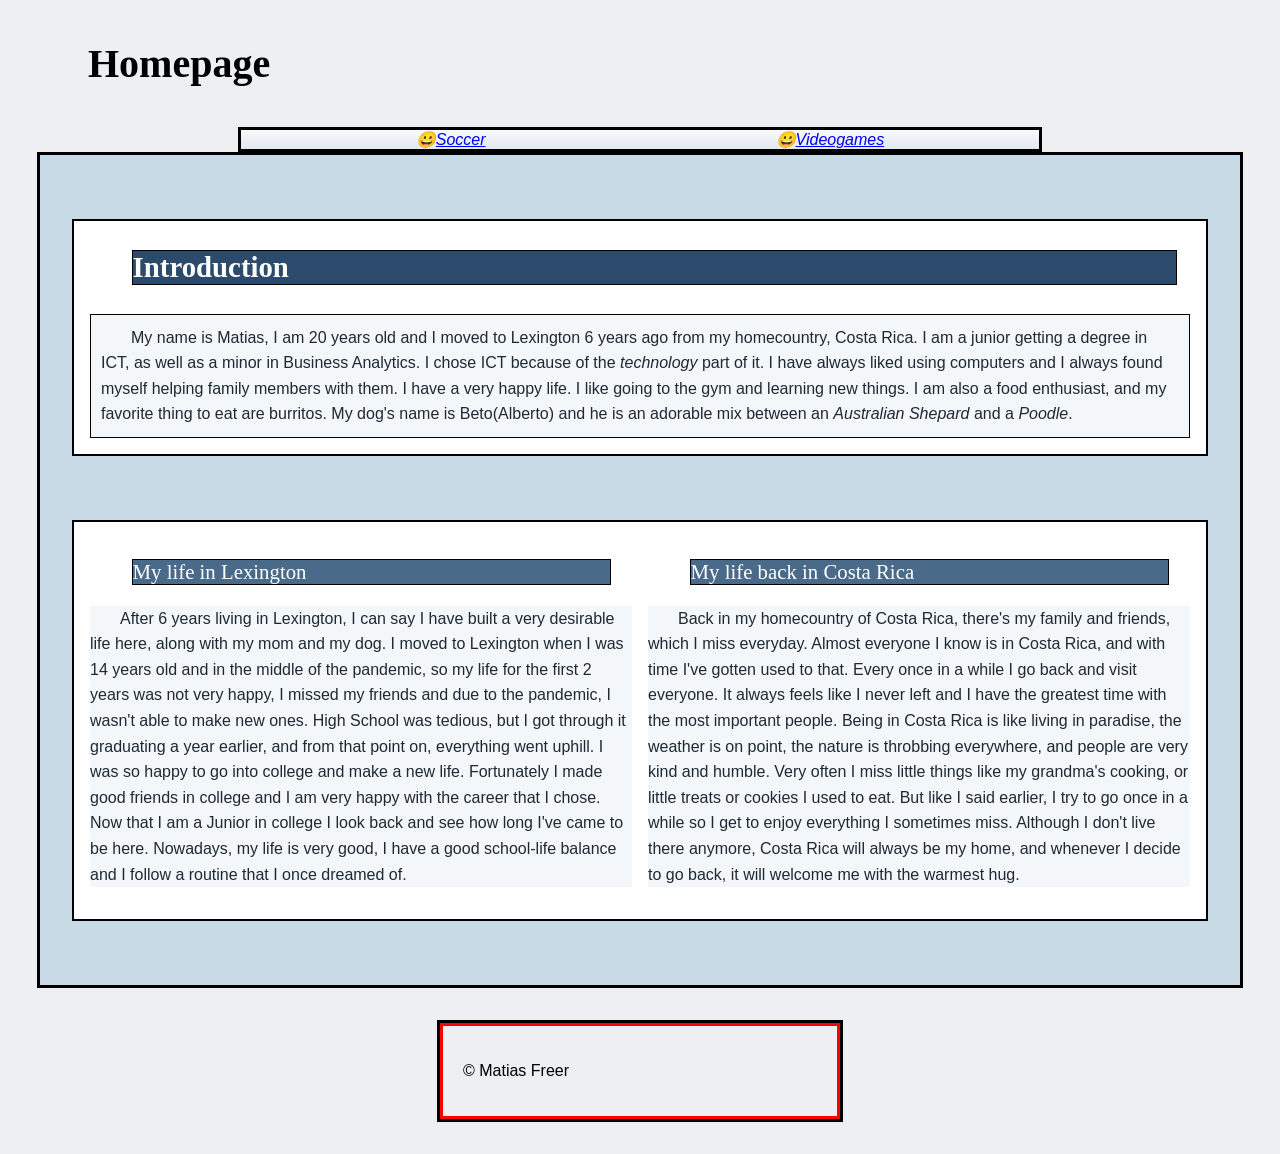
==== index.html @ ff5f806b "two column first trial" ====
<!DOCTYPE html>
<html lang="en">
<head>
    <meta charset="utf-8">
    <meta name="viewport" content="width=device-width, initial-scale=1.0">
    <meta name="author" content="Matias Freer">
    <meta name="description" content="A personal website">
    <meta name="keywords" content="personal interests, UK, soccer, ICT, videogames">
    <title>My website!</title>
    <base href="https://matiasfreer.github.io/ICT420_web_project/">
    <link rel="stylesheet" href="css/style.css">
</head>
<body>


    <header>
        <h1>Homepage</h1>
            <nav class="italics">
            <ul>
            <li><a href="soccer.html">Soccer</a></li>
            <li><a href="videogames.html">Videogames</a></li>
            </ul>
        </nav>
    </header>

    <main>
    <section>

        <header>
            <h2>Introduction</h2>
        </header>

            <p>
                My name is Matias, I am 20 years old and I moved to Lexington 6 years ago from my homecountry, Costa Rica.
                I am a junior getting a degree in ICT, as well as a minor in Business Analytics.
                I chose ICT because of the <em>technology</em> part of it. I have always liked using computers and I always found myself helping family members with them.
                I have a very happy life. I like going to the gym and learning new things. I am also a food enthusiast, and my favorite thing to eat are burritos.
                My dog's name is Beto(Alberto) and he is an adorable mix between an <i>Australian Shepard</i> and a <i>Poodle</i>.
            </p>
    
    </section>

    <section>

        <div class="two-column">

        <div>
        <header>
            <h3>My life in Lexington</h3>
        </header>
            <p>
                After 6 years living in Lexington, I can say I have built a very desirable life here, along with my mom and my dog.
                I moved to Lexington when I was 14 years old and in the middle of the pandemic, so my life for the first 2 years was not very happy, I missed my friends and due to the pandemic, I wasn't able to make new ones.
                High School was tedious, but I got through it graduating a year earlier, and from that point on, everything went uphill. I was so happy to go into college and make a new life.
                Fortunately I made good friends in college and I am very happy with the career that I chose. Now that I am a Junior in college I look back and see how long I've came to be here.
                Nowadays, my life is very good, I have a good school-life balance and I follow a routine that I once dreamed of.
            </p>
        </div>
            
        <div>
        <header>
            <h3>My life back in Costa Rica</h3>
        </header>
            <p>
                Back in my homecountry of Costa Rica, there's my family and friends, which I miss everyday. Almost everyone I know is in Costa Rica, and with time I've gotten used to that.
                Every once in a while I go back and visit everyone. It always feels like I never left and I have the greatest time with the most important people.
                Being in Costa Rica is like living in paradise, the weather is on point, the nature is throbbing everywhere, and people are very kind and humble.
                Very often I miss little things like my grandma's cooking, or little treats or cookies I used to eat. But like I said earlier, I try to go once in a while so I get to enjoy everything I sometimes miss.
                Although I don't live there anymore, Costa Rica will always be my home, and whenever I decide to go back, it will welcome me with the warmest hug.
            </p>
        </div>

    </section>
    </main>

    <footer>
    <div class="parent-box">
        <div class="child-box">
            <p>© Matias Freer</p>
        </div>
    </div>
    </footer>
</body>
</html>
---- css/style.css ----
html {
    font-family: Verdana, Geneva, Tahoma, sans-serif;
    font-size: 100%;
    background-color: #EDEFF2;
}

h1 {
    margin: 1em 1em 1em 2em;
    font-family: Georgia, "Times New Roman", serif;
    font-size: 2.5rem;
    font-weight: 700
}

h2 {
    background-color: #2C4A6B;
    color: white;
    border: 1px solid black;
    margin: 1em 1em 1em 2em;
    font-family: Georgia, "Times New Roman", serif;
    font-size: 1.8rem;
    font-weight: 600
}

h3 {
    background-color: #4A6A8A;
    color: white;
    border: 1px solid black;
    margin: 1em 1em 1em 2em;
    font-family: Georgia, "Times New Roman", serif;
    font-size: 1.3rem;
    font-weight: 500
}

section p {
    color: #1F2933;
    background-color: #F4F7FA;
    font-family: Verdana, Geneva, Tahoma, sans-serif;
    font-size: 1rem;
    font-weight: 400;
    line-height: 1.6em;
    text-indent: 30px;
}

.italics {
    font-style: italic;
}

ol  {
    background: linear-gradient(#F8FAFC, #E2E8F0);
    border: 1px solid black;
    margin: 0.5em 7em 0.5em 7em;

}

ul  {
    display: flex;
    background: linear-gradient(#F8FAFC, #E2E8F0);
    border: 3px solid black;
    margin: auto; 
    list-style-type: "\1F600";
    flex-flow: row wrap;
    justify-content: space-around;
    width: 60%;
}

main {
    border: 3px solid black;
    width: 1200px;
    margin: auto;
    background-color: #C8DAE6;
}

section {
    border: 2px solid black;
    margin: 4em 2em 4em 2em;
    background-color: white;
}

section > p {
    border: 1px solid black;
    margin: 1em 1em 1em 1em;
    padding: 10px;
}

picture {
    border: 2px solid black;
    display: block;
    margin: auto;
    width: 50%;
}

picture img {
    width: 100%;
    height: auto;
}

.parent-box {
    width: 400px;
    border: 3px solid black;
    margin: 2em auto;
}

.child-box {
    width: 100%;
    padding: 20px;
    border: 3px solid red;
    box-sizing: border-box;
}

.two-column {
    display: flex;
    flex-direction: row;
    gap: 1em;
    padding: 1em;
}

.two-column > div {
    flex: 1;
}
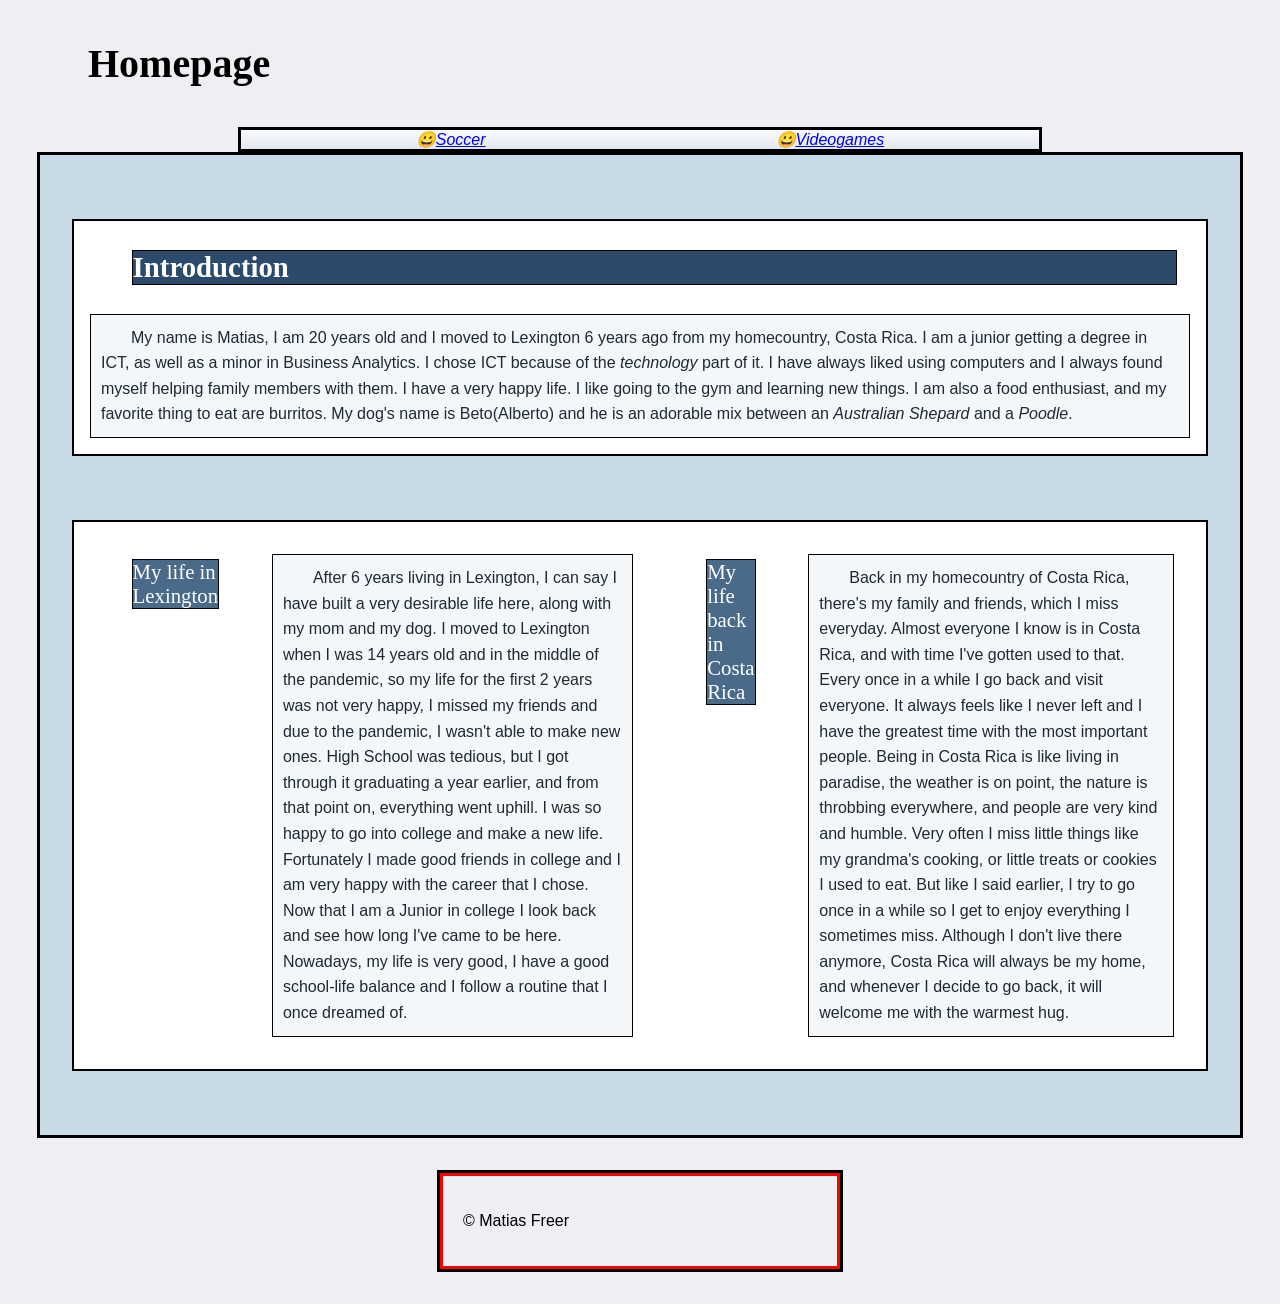
==== commit b74a4278: "added class instead of div" ====
--- a/index.html
+++ b/index.html
@@ -40,11 +40,8 @@
     
     </section>
 
-    <section>
+    <section class="two-column">
 
-        <div class="two-column">
-
-        <div>
         <header>
             <h3>My life in Lexington</h3>
         </header>
@@ -55,9 +52,7 @@
                 Fortunately I made good friends in college and I am very happy with the career that I chose. Now that I am a Junior in college I look back and see how long I've came to be here.
                 Nowadays, my life is very good, I have a good school-life balance and I follow a routine that I once dreamed of.
             </p>
-        </div>
-            
-        <div>
+        
         <header>
             <h3>My life back in Costa Rica</h3>
         </header>
@@ -68,7 +63,6 @@
                 Very often I miss little things like my grandma's cooking, or little treats or cookies I used to eat. But like I said earlier, I try to go once in a while so I get to enjoy everything I sometimes miss.
                 Although I don't live there anymore, Costa Rica will always be my home, and whenever I decide to go back, it will welcome me with the warmest hug.
             </p>
-        </div>
 
     </section>
     </main>
--- a/css/style.css
+++ b/css/style.css
@@ -76,7 +76,7 @@
     background-color: white;
 }
 
-section > p {
+section p {
     border: 1px solid black;
     margin: 1em 1em 1em 1em;
     padding: 10px;
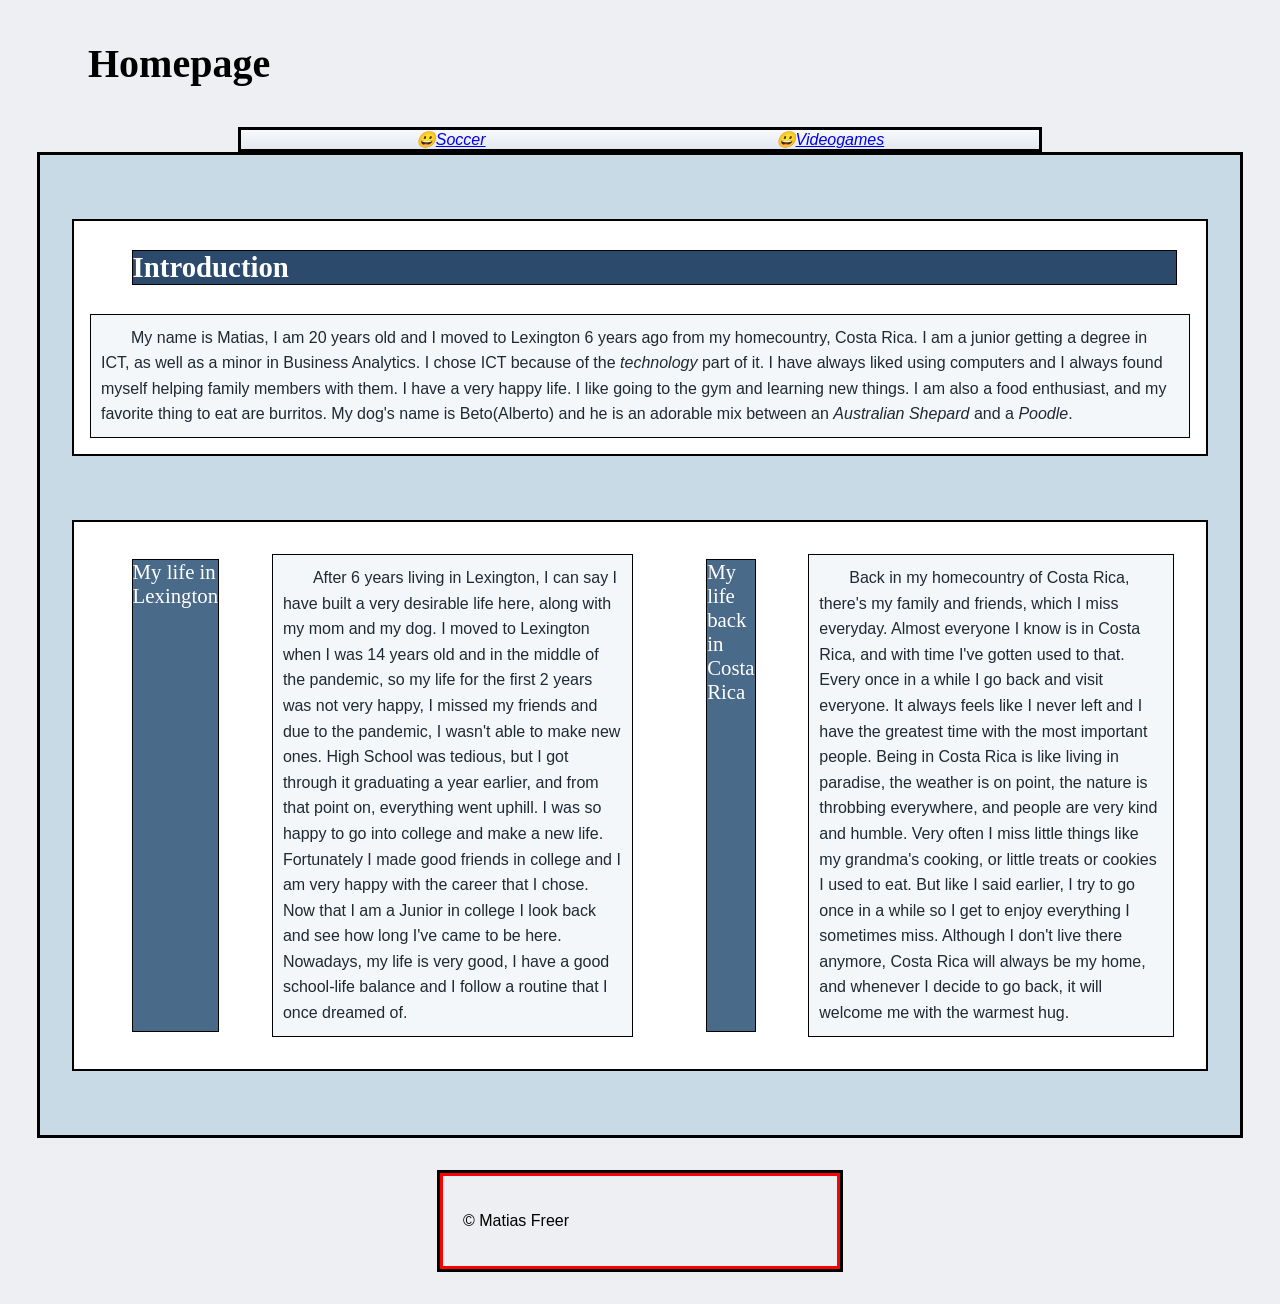
==== commit 706b6753: "corrected headers" ====
--- a/index.html
+++ b/index.html
@@ -42,9 +42,7 @@
 
     <section class="two-column">
 
-        <header>
             <h3>My life in Lexington</h3>
-        </header>
             <p>
                 After 6 years living in Lexington, I can say I have built a very desirable life here, along with my mom and my dog.
                 I moved to Lexington when I was 14 years old and in the middle of the pandemic, so my life for the first 2 years was not very happy, I missed my friends and due to the pandemic, I wasn't able to make new ones.
@@ -52,10 +50,8 @@
                 Fortunately I made good friends in college and I am very happy with the career that I chose. Now that I am a Junior in college I look back and see how long I've came to be here.
                 Nowadays, my life is very good, I have a good school-life balance and I follow a routine that I once dreamed of.
             </p>
-        
-        <header>
+
             <h3>My life back in Costa Rica</h3>
-        </header>
             <p>
                 Back in my homecountry of Costa Rica, there's my family and friends, which I miss everyday. Almost everyone I know is in Costa Rica, and with time I've gotten used to that.
                 Every once in a while I go back and visit everyone. It always feels like I never left and I have the greatest time with the most important people.
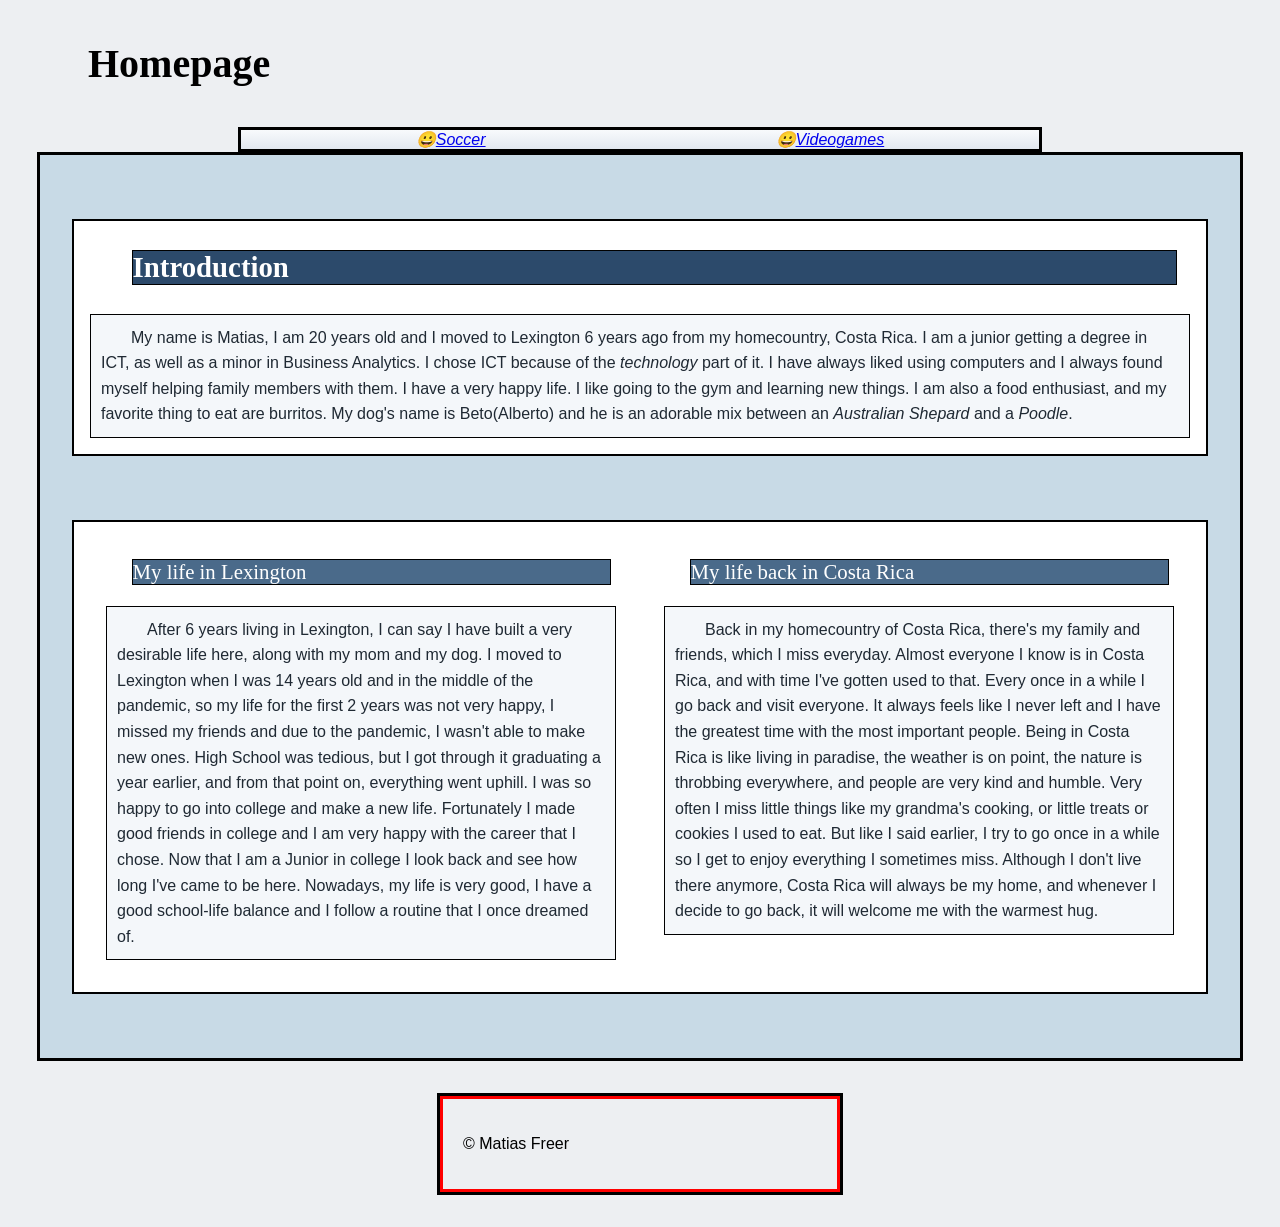
==== commit eda5c560: "added div for class" ====
--- a/index.html
+++ b/index.html
@@ -26,10 +26,7 @@
     <main>
     <section>
 
-        <header>
             <h2>Introduction</h2>
-        </header>
-
             <p>
                 My name is Matias, I am 20 years old and I moved to Lexington 6 years ago from my homecountry, Costa Rica.
                 I am a junior getting a degree in ICT, as well as a minor in Business Analytics.
@@ -42,6 +39,7 @@
 
     <section class="two-column">
 
+        <div>
             <h3>My life in Lexington</h3>
             <p>
                 After 6 years living in Lexington, I can say I have built a very desirable life here, along with my mom and my dog.
@@ -50,7 +48,9 @@
                 Fortunately I made good friends in college and I am very happy with the career that I chose. Now that I am a Junior in college I look back and see how long I've came to be here.
                 Nowadays, my life is very good, I have a good school-life balance and I follow a routine that I once dreamed of.
             </p>
+        </div>
 
+        <div>
             <h3>My life back in Costa Rica</h3>
             <p>
                 Back in my homecountry of Costa Rica, there's my family and friends, which I miss everyday. Almost everyone I know is in Costa Rica, and with time I've gotten used to that.
@@ -59,7 +59,7 @@
                 Very often I miss little things like my grandma's cooking, or little treats or cookies I used to eat. But like I said earlier, I try to go once in a while so I get to enjoy everything I sometimes miss.
                 Although I don't live there anymore, Costa Rica will always be my home, and whenever I decide to go back, it will welcome me with the warmest hug.
             </p>
-
+        </div>
     </section>
     </main>
 
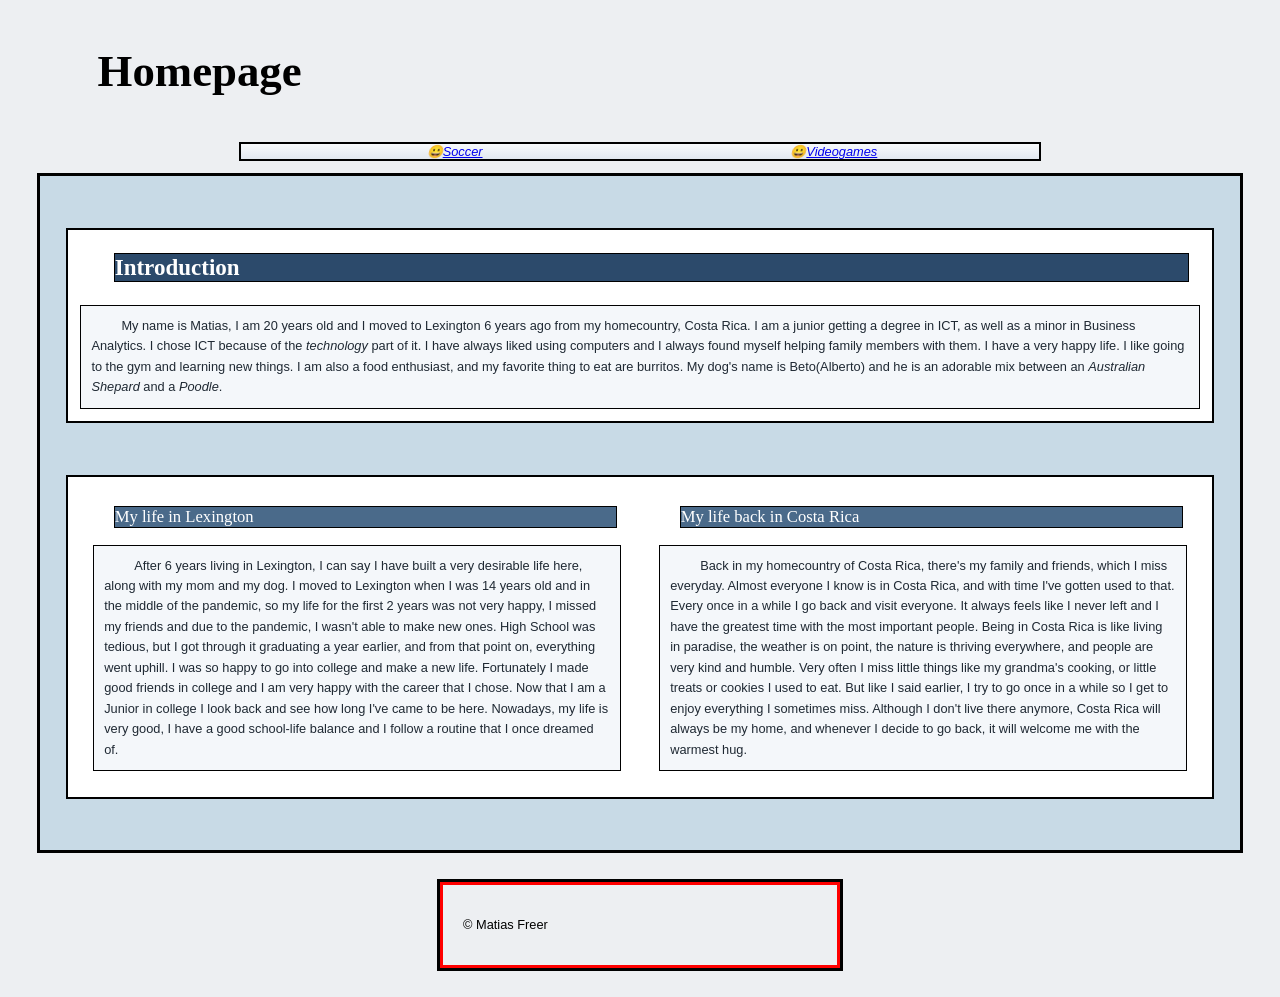
==== commit b5fb2423: "corrected grammar error" ====
--- a/index.html
+++ b/index.html
@@ -55,7 +55,7 @@
             <p>
                 Back in my homecountry of Costa Rica, there's my family and friends, which I miss everyday. Almost everyone I know is in Costa Rica, and with time I've gotten used to that.
                 Every once in a while I go back and visit everyone. It always feels like I never left and I have the greatest time with the most important people.
-                Being in Costa Rica is like living in paradise, the weather is on point, the nature is throbbing everywhere, and people are very kind and humble.
+                Being in Costa Rica is like living in paradise, the weather is on point, the nature is thriving everywhere, and people are very kind and humble.
                 Very often I miss little things like my grandma's cooking, or little treats or cookies I used to eat. But like I said earlier, I try to go once in a while so I get to enjoy everything I sometimes miss.
                 Although I don't live there anymore, Costa Rica will always be my home, and whenever I decide to go back, it will welcome me with the warmest hug.
             </p>
--- a/css/style.css
+++ b/css/style.css
@@ -1,18 +1,23 @@
 html {
     font-family: Verdana, Geneva, Tahoma, sans-serif;
-    font-size: 100%;
+    font-size: 80%;
     background-color: #EDEFF2;
+}
+
+header {
+    margin-bottom: 1em;
 }
 
 h1 {
     margin: 1em 1em 1em 2em;
     font-family: Georgia, "Times New Roman", serif;
-    font-size: 2.5rem;
+    font-size: 3.5rem;
     font-weight: 700
 }
 
 h2 {
     background-color: #2C4A6B;
+    
     color: white;
     border: 1px solid black;
     margin: 1em 1em 1em 2em;
@@ -39,24 +44,28 @@
     font-weight: 400;
     line-height: 1.6em;
     text-indent: 30px;
+    border: 1px solid black;
+    margin: 1em;
+    padding: 10px;
+    flex-flow: row wrap;
 }
 
 .italics {
     font-style: italic;
+    color: white;
 }
 
-ol  {
+ol {
     background: linear-gradient(#F8FAFC, #E2E8F0);
     border: 1px solid black;
-    margin: 0.5em 7em 0.5em 7em;
-
+    margin: 0.5em 7em;
 }
 
-ul  {
+ul {
     display: flex;
     background: linear-gradient(#F8FAFC, #E2E8F0);
-    border: 3px solid black;
-    margin: auto; 
+    border: 2px solid black;
+    margin: auto;
     list-style-type: "\1F600";
     flex-flow: row wrap;
     justify-content: space-around;
@@ -65,21 +74,15 @@
 
 main {
     border: 3px solid black;
-    width: 1200px;
+    max-width: 1200px; 
     margin: auto;
     background-color: #C8DAE6;
 }
 
 section {
     border: 2px solid black;
-    margin: 4em 2em 4em 2em;
+    margin: 4em 2em;
     background-color: white;
-}
-
-section p {
-    border: 1px solid black;
-    margin: 1em 1em 1em 1em;
-    padding: 10px;
 }
 
 picture {
@@ -107,13 +110,16 @@
     box-sizing: border-box;
 }
 
-.two-column {
+.two-column,
+.three-column {
     display: flex;
-    flex-direction: row;
     gap: 1em;
     padding: 1em;
+    flex-flow: row wrap;
 }
 
-.two-column > div {
+.two-column > div,
+.three-column > div {
     flex: 1;
+    flex-flow: row wrap;
 }
